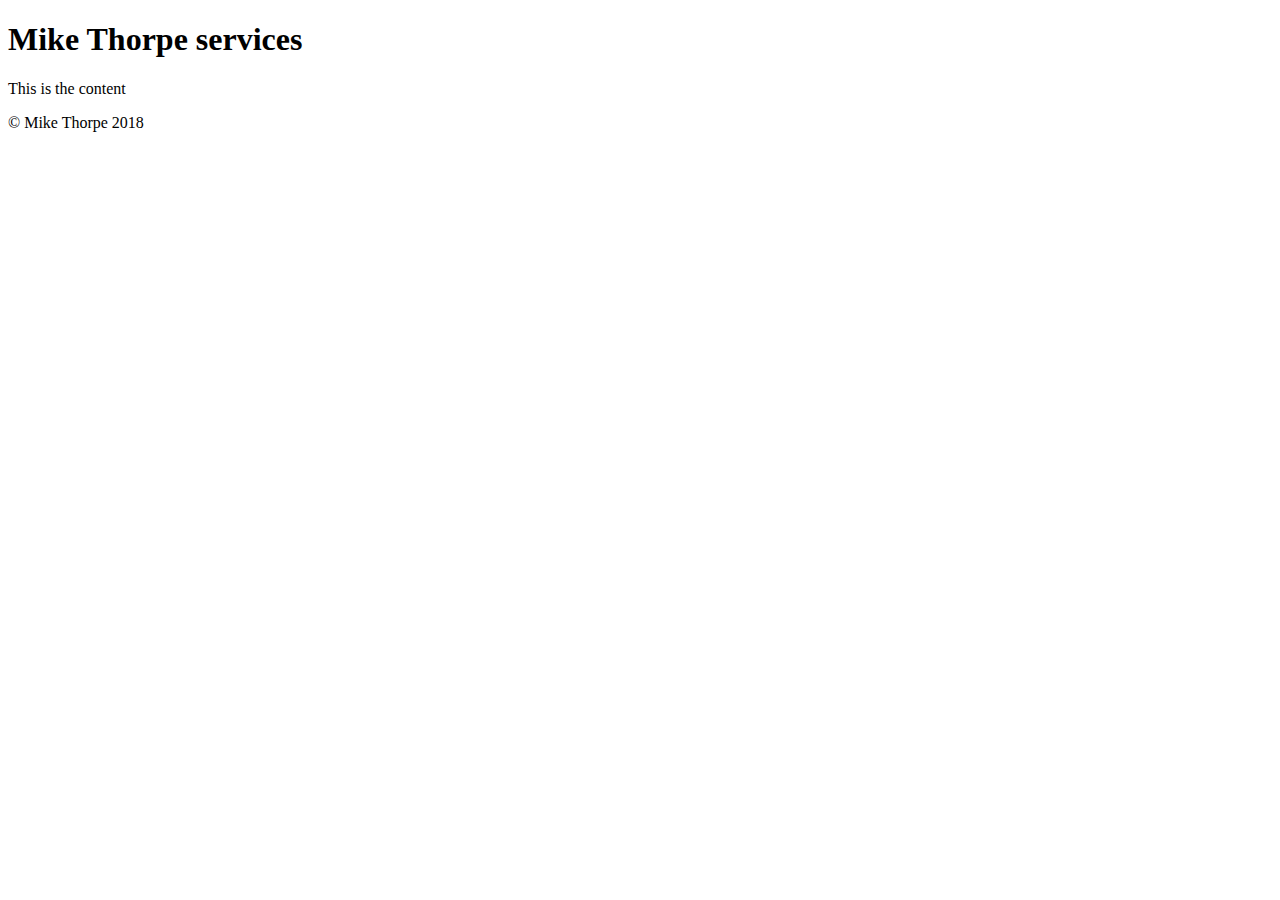
==== index.html @ d158b600 "Created index page" ====
<!DOCTYPE html>
<html>

<head>
  <title> Mike Thorpe </title>
  <meta char="UTF-8" />

</head>

<header>
  <h1>Mike Thorpe services</h1>
</header>
<body>
  <p>
    This is the content
  </p>
</body>
<footer>
  <p>
    &copy Mike Thorpe 2018
  </p>
</footer>

</html>
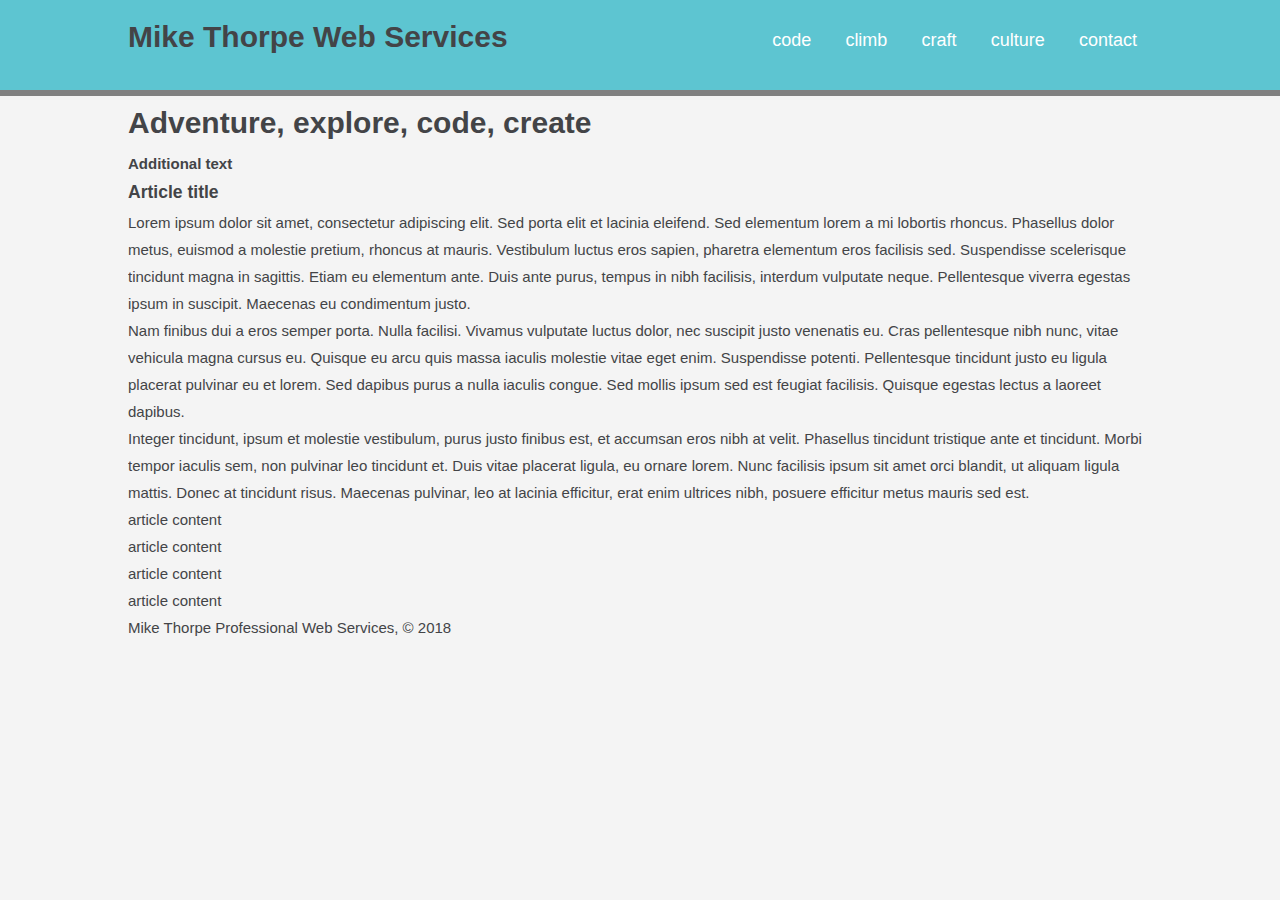
==== commit 66a07093: "Added HTML5 Semantic elements. Added styles for header bar with navigation bar and branding" ====
--- a/index.html
+++ b/index.html
@@ -1,24 +1,101 @@
 <!DOCTYPE html>
-<html>
+
+<!--
+    Mike Thorpe 17-06-2018
+    We use HTML5 sematic elements for this page:
+    <header>, <nav>, <section>, <article>, <footer>
+    See https://www.w3schools.com/html/html5_semantic_elements.asp
+    for more details
+
+    Try to use only classes, html elements to specify CSS selectors if possible.
+    This allows you to override them with ids if you're forced to make changes
+    in a rush or for some part of the site that is unique.
+-->
+
+<html lang="en" dir="ltr">
 
 <head>
-  <title> Mike Thorpe </title>
-  <meta char="UTF-8" />
-
+  <meta charset="utf-8">
+  <!-- Ensure that the width of the page is the width of the display device-->
+  <meta name="viewport" content="width=device-width">
+  <link rel="stylesheet" href="./css/styles.css" type="text/css">
+  <title>Mike Thorpe | Home </title>
 </head>
 
-<header>
-  <h1>Mike Thorpe services</h1>
-</header>
 <body>
-  <p>
-    This is the content
-  </p>
+
+  <!-- Things that appears at the top of the page -->
+  <header>
+
+    <div class="container">
+      <div class="branding">
+        <h1><span class="style-mt">Mike Thorpe</span> Web Services</h1>
+      </div>
+
+
+      <!-- nav bar items  go here within the header-->
+      <!-- There's debate about whether or not they should be included in a
+      list...going with the list for now as it's common place-->
+      <nav>
+        <ul>
+          <li><a href="./pages/coding.html">code</a></li>
+          <li><a href="./pages/climbing.html">climb</a></li>
+          <li><a href="./pages/bushcraft.html">craft</a></li>
+          <li><a href="./pages/film.html">culture</a></li>
+          <li><a href="./pages/contact.html">contact</a></li>
+        </ul>
+      </nav>
+
+    </div>
+
+  </header>
+
+  <!-- The main section of the site (content) -->
+  <section class="showcase">
+    <div class="container">
+      <h1>Adventure, explore, code, create</h1>
+      <h4>Additional text</h4>
+    </div>
+  </section>
+
+
+  <!-- articles, blog posts etc-->
+  <article class="welcome-content">
+    <div class="container">
+
+      <h3>Article title</h3>
+
+      <p>Lorem ipsum dolor sit amet, consectetur adipiscing elit. Sed porta elit et lacinia eleifend. Sed elementum lorem a mi lobortis rhoncus. Phasellus dolor metus, euismod a molestie pretium, rhoncus at mauris. Vestibulum luctus eros sapien, pharetra
+        elementum eros facilisis sed. Suspendisse scelerisque tincidunt magna in sagittis. Etiam eu elementum ante. Duis ante purus, tempus in nibh facilisis, interdum vulputate neque. Pellentesque viverra egestas ipsum in suscipit. Maecenas eu condimentum
+        justo.
+      </p>
+
+      <p>Nam finibus dui a eros semper porta. Nulla facilisi. Vivamus vulputate luctus dolor, nec suscipit justo venenatis eu. Cras pellentesque nibh nunc, vitae vehicula magna cursus eu. Quisque eu arcu quis massa iaculis molestie vitae eget enim. Suspendisse
+        potenti. Pellentesque tincidunt justo eu ligula placerat pulvinar eu et lorem. Sed dapibus purus a nulla iaculis congue. Sed mollis ipsum sed est feugiat facilisis. Quisque egestas lectus a laoreet dapibus.</p>
+
+      <p>Integer tincidunt, ipsum et molestie vestibulum, purus justo finibus est, et accumsan eros nibh at velit. Phasellus tincidunt tristique ante et tincidunt. Morbi tempor iaculis sem, non pulvinar leo tincidunt et. Duis vitae placerat ligula, eu ornare
+        lorem. Nunc facilisis ipsum sit amet orci blandit, ut aliquam ligula mattis. Donec at tincidunt risus. Maecenas pulvinar, leo at lacinia efficitur, erat enim ultrices nibh, posuere efficitur metus mauris sed est.</p>
+
+      <ul>
+        <li>article content</li>
+        <li>article content</li>
+        <li>article content</li>
+        <li>article content</li>
+      </ul>
+
+    </div>
+
+  </article>
+
+
+  <!-- Things that appear at the bottom of the page - i.e. a footer bar -->
+  <footer>
+    <!-- some footer bar content -->
+    <div class="container">
+      <p>Mike Thorpe Professional Web Services, &copy; 2018</p>
+    </div>
+  </footer>
+
 </body>
-<footer>
-  <p>
-    &copy Mike Thorpe 2018
-  </p>
-</footer>
 
 </html>
--- a/css/styles.css
+++ b/css/styles.css
@@ -0,0 +1,121 @@
+/*
+Mike Thorpe 17-06-2018
+*/
+
+
+
+
+/*
+global rules--------------------------------------------------------------------
+*/
+
+/*
+apply no margin and padding to all elements
+*/
+* {
+margin: 0;
+padding: 0;
+}
+
+body {
+  font-family: futura, helvetica, sans-serif;
+  font-size: 15px;
+  line-height: 1.8;
+  /* light grey - makes reading easier on the eyes */
+  background-color: #f4f4f4;
+
+  color: #434447;
+
+
+}
+
+.container {
+
+  /* Width of the container is 80% of the parent */
+  width: 80%;
+  /* prevent content overflowing out of div container */
+  overflow: hidden;
+
+  /* sets margin to be equal on both sides - centres the container in its'
+  parent*/
+  margin: auto;
+
+}
+
+/*
+local rules---------------------------------------------------------------------
+
+/*
+  Center notes:
+  * For block elements - set their margin to auto
+  * For inline and inline block elements, set text-align to center in
+    their parent
+*/
+
+
+/*
+ header rules
+ */
+
+ header {
+
+   background-color: #5DC5D1;
+
+   /*border properties*/
+   border-bottom: solid;
+   border-width: 6px;
+   border-bottom-color: grey;
+
+   padding-top: 10px;
+   /* prevent header shrinking below content height when browser resized */
+   min-height: 80px;
+   overflow: auto;
+ }
+
+header .branding {
+  display: inline-block;
+  float: left;
+}
+
+header h1 {
+  text-align: center;
+}
+
+header .style-mt {
+  font-weight: bold;
+}
+
+header nav {
+  display: inline-block;
+  /*margin: 0px 80px 0 80px; */
+  float: right;
+  margin-top: 14px;
+
+}
+
+
+header ul {
+  text-align: center;
+}
+
+header li {
+  padding-left: 15px;
+  padding-right: 15px;
+  display: inline-block;
+  font-size: 18px;
+  /*padding: 3px 3px 3px 3px;*/
+
+
+}
+
+
+header a {
+  /* remove all decoration (underlines) from text */
+  text-decoration: none;
+  color: white;
+}
+
+/* hover effects for links in header */
+header a:hover {
+  color: #e06d08;
+}
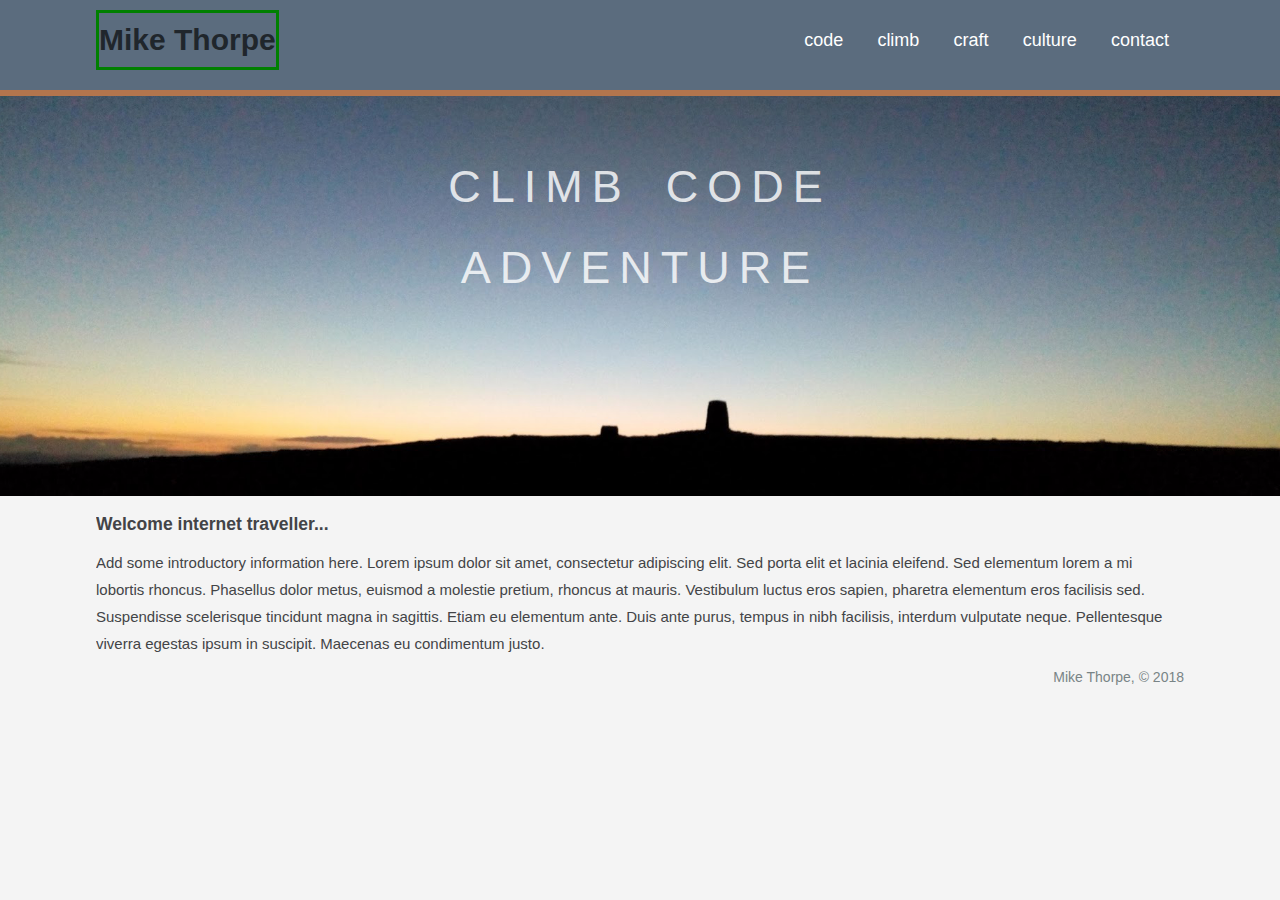
==== commit b8024d70: "Additional homepage styling, showcase and footer" ====
--- a/index.html
+++ b/index.html
@@ -19,7 +19,7 @@
   <!-- Ensure that the width of the page is the width of the display device-->
   <meta name="viewport" content="width=device-width">
   <link rel="stylesheet" href="./css/styles.css" type="text/css">
-  <title>Mike Thorpe | Home </title>
+  <title>Mike Thorpe | Home</title>
 </head>
 
 <body>
@@ -29,7 +29,7 @@
 
     <div class="container">
       <div class="branding">
-        <h1><span class="style-mt">Mike Thorpe</span> Web Services</h1>
+        <h1><span class="style-mt">Mike Thorpe</span></h1>
       </div>
 
 
@@ -53,8 +53,10 @@
   <!-- The main section of the site (content) -->
   <section class="showcase">
     <div class="container">
-      <h1>Adventure, explore, code, create</h1>
-      <h4>Additional text</h4>
+      <div class="textoverlay">
+        <p>climb code</p>
+        <p>adventure</p>
+      </div>
     </div>
   </section>
 
@@ -63,27 +65,19 @@
   <article class="welcome-content">
     <div class="container">
 
-      <h3>Article title</h3>
+      <h3>Welcome internet traveller...</h3>
 
-      <p>Lorem ipsum dolor sit amet, consectetur adipiscing elit. Sed porta elit et lacinia eleifend. Sed elementum lorem a mi lobortis rhoncus. Phasellus dolor metus, euismod a molestie pretium, rhoncus at mauris. Vestibulum luctus eros sapien, pharetra
+      <p>
+        Add some introductory information here.
+        Lorem ipsum dolor sit amet, consectetur adipiscing elit. Sed porta elit et lacinia eleifend. Sed elementum lorem a mi lobortis rhoncus. Phasellus dolor metus, euismod a molestie pretium, rhoncus at mauris. Vestibulum luctus eros sapien, pharetra
         elementum eros facilisis sed. Suspendisse scelerisque tincidunt magna in sagittis. Etiam eu elementum ante. Duis ante purus, tempus in nibh facilisis, interdum vulputate neque. Pellentesque viverra egestas ipsum in suscipit. Maecenas eu condimentum
         justo.
       </p>
 
-      <p>Nam finibus dui a eros semper porta. Nulla facilisi. Vivamus vulputate luctus dolor, nec suscipit justo venenatis eu. Cras pellentesque nibh nunc, vitae vehicula magna cursus eu. Quisque eu arcu quis massa iaculis molestie vitae eget enim. Suspendisse
-        potenti. Pellentesque tincidunt justo eu ligula placerat pulvinar eu et lorem. Sed dapibus purus a nulla iaculis congue. Sed mollis ipsum sed est feugiat facilisis. Quisque egestas lectus a laoreet dapibus.</p>
-
-      <p>Integer tincidunt, ipsum et molestie vestibulum, purus justo finibus est, et accumsan eros nibh at velit. Phasellus tincidunt tristique ante et tincidunt. Morbi tempor iaculis sem, non pulvinar leo tincidunt et. Duis vitae placerat ligula, eu ornare
-        lorem. Nunc facilisis ipsum sit amet orci blandit, ut aliquam ligula mattis. Donec at tincidunt risus. Maecenas pulvinar, leo at lacinia efficitur, erat enim ultrices nibh, posuere efficitur metus mauris sed est.</p>
-
-      <ul>
-        <li>article content</li>
-        <li>article content</li>
-        <li>article content</li>
-        <li>article content</li>
-      </ul>
 
     </div>
+
+
 
   </article>
 
@@ -92,7 +86,7 @@
   <footer>
     <!-- some footer bar content -->
     <div class="container">
-      <p>Mike Thorpe Professional Web Services, &copy; 2018</p>
+      <p>Mike Thorpe, &copy; 2018</p>
     </div>
   </footer>
 
--- a/css/styles.css
+++ b/css/styles.css
@@ -32,7 +32,7 @@
 .container {
 
   /* Width of the container is 80% of the parent */
-  width: 80%;
+  width: 85%;
   /* prevent content overflowing out of div container */
   overflow: hidden;
 
@@ -59,12 +59,12 @@
 
  header {
 
-   background-color: #5DC5D1;
+   background-color: #5B6C7E;
 
    /*border properties*/
    border-bottom: solid;
    border-width: 6px;
-   border-bottom-color: grey;
+   border-bottom-color: #b3754d;
 
    padding-top: 10px;
    /* prevent header shrinking below content height when browser resized */
@@ -75,10 +75,12 @@
 header .branding {
   display: inline-block;
   float: left;
+  border: solid green;
 }
 
 header h1 {
   text-align: center;
+  color: #20262c;
 }
 
 header .style-mt {
@@ -87,7 +89,7 @@
 
 header nav {
   display: inline-block;
-  /*margin: 0px 80px 0 80px; */
+  font-weight: 400;
   float: right;
   margin-top: 14px;
 
@@ -117,5 +119,57 @@
 
 /* hover effects for links in header */
 header a:hover {
-  color: #e06d08;
+  color: #b3754d;
 }
+
+/* showcase section rules */
+.showcase {
+  background-image: url("../images/lammermuir_2.jpg");
+  background-repeat: no-repeat;
+  background-size: cover;
+
+  width: 100%;
+  min-height: 400px;
+
+}
+
+.showcase .container {
+  position: relative;
+  top: 50px;
+}
+
+.showcase .container .textoverlay {
+  font-size: 45px;
+  font-weight: 500;
+  color: white;
+  text-transform: uppercase;
+  text-align: center;
+  word-spacing: 0.3em;
+  letter-spacing: 0.2em;
+  opacity: 0.8;
+}
+
+/* main article rules */
+article {
+margin-top: 13px;
+
+}
+
+article p {
+  padding-top: 8px;
+  padding-bottom: 8px;
+
+}
+
+/* footer rules */
+
+footer {
+  font-size: 14px;
+}
+
+footer .container {
+  text-align: right;
+}
+footer .container p {
+  color: #798486;
+}
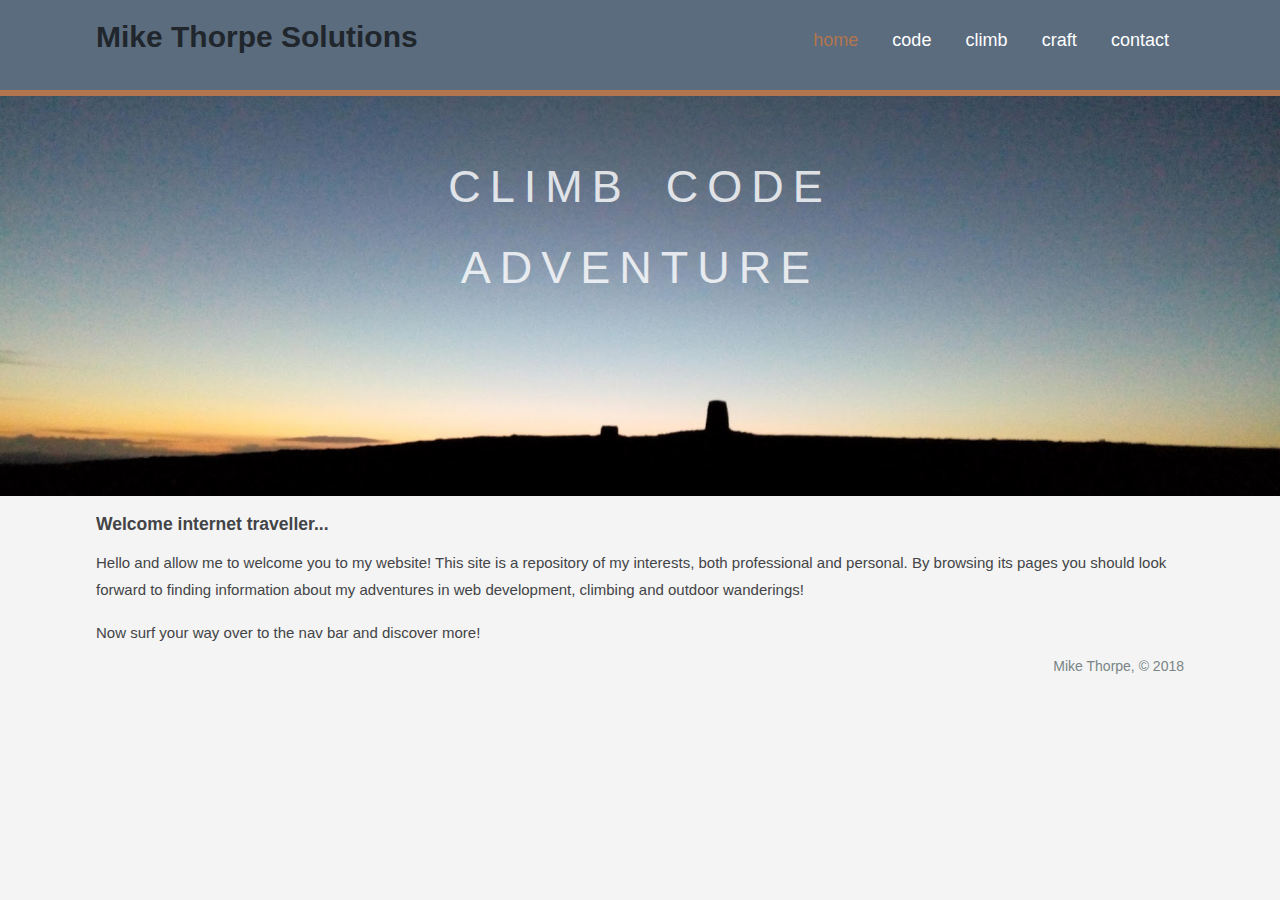
==== commit 4c264bfa: "Created text content" ====
--- a/index.html
+++ b/index.html
@@ -19,7 +19,7 @@
   <!-- Ensure that the width of the page is the width of the display device-->
   <meta name="viewport" content="width=device-width">
   <link rel="stylesheet" href="./css/styles.css" type="text/css">
-  <title>Mike Thorpe | Home</title>
+  <title>Mike Thorpe Solutions | Home</title>
 </head>
 
 <body>
@@ -29,7 +29,7 @@
 
     <div class="container">
       <div class="branding">
-        <h1><span class="style-mt">Mike Thorpe</span></h1>
+        <h1>Mike Thorpe Solutions</h1>
       </div>
 
 
@@ -38,11 +38,11 @@
       list...going with the list for now as it's common place-->
       <nav>
         <ul>
-          <li><a href="./pages/coding.html">code</a></li>
-          <li><a href="./pages/climbing.html">climb</a></li>
-          <li><a href="./pages/bushcraft.html">craft</a></li>
-          <li><a href="./pages/film.html">culture</a></li>
-          <li><a href="./pages/contact.html">contact</a></li>
+          <li><a class="current-page" href="./index.html">home</a></li>
+          <li><a href="./coding.html">code</a></li>
+          <li><a href="./climb.html">climb</a></li>
+          <li><a href="./bushcraft.html">craft</a></li>
+          <li><a href="./contact.html">contact</a></li>
         </ul>
       </nav>
 
@@ -50,14 +50,15 @@
 
   </header>
 
-  <!-- The main section of the site (content) -->
-  <section class="showcase">
-    <div class="container">
-      <div class="textoverlay">
-        <p>climb code</p>
-        <p>adventure</p>
-      </div>
+  <!-- The main section of the site (content)  -->
+  <section class="showcase" id="homeshowcase">
+      <div class="container">
+        <div class="textoverlay">
+          <p>climb code</p>
+          <p>adventure</p>
+        </div>
     </div>
+
   </section>
 
 
@@ -66,18 +67,16 @@
     <div class="container">
 
       <h3>Welcome internet traveller...</h3>
-
       <p>
-        Add some introductory information here.
-        Lorem ipsum dolor sit amet, consectetur adipiscing elit. Sed porta elit et lacinia eleifend. Sed elementum lorem a mi lobortis rhoncus. Phasellus dolor metus, euismod a molestie pretium, rhoncus at mauris. Vestibulum luctus eros sapien, pharetra
-        elementum eros facilisis sed. Suspendisse scelerisque tincidunt magna in sagittis. Etiam eu elementum ante. Duis ante purus, tempus in nibh facilisis, interdum vulputate neque. Pellentesque viverra egestas ipsum in suscipit. Maecenas eu condimentum
-        justo.
+        Hello and allow me to welcome you to my website!
+        This site is a repository of my interests, both professional and personal.
+        By browsing its pages you should look forward to finding information about
+        my adventures in web development, climbing and outdoor wanderings!
       </p>
-
-
+      <p>
+        Now surf your way over to the nav bar and discover more!
+      </p>
     </div>
-
-
 
   </article>
 
--- a/css/styles.css
+++ b/css/styles.css
@@ -1,9 +1,6 @@
 /*
 Mike Thorpe 17-06-2018
 */
-
-
-
 
 /*
 global rules--------------------------------------------------------------------
@@ -75,7 +72,6 @@
 header .branding {
   display: inline-block;
   float: left;
-  border: solid green;
 }
 
 header h1 {
@@ -111,20 +107,22 @@
 }
 
 
-header a {
-  /* remove all decoration (underlines) from text */
+header nav a {
   text-decoration: none;
   color: white;
 }
 
 /* hover effects for links in header */
-header a:hover {
+header nav a:hover {
   color: #b3754d;
 }
 
+header .current-page {
+  color: #b3754d;
+}
 /* showcase section rules */
 .showcase {
-  background-image: url("../images/lammermuir_2.jpg");
+
   background-repeat: no-repeat;
   background-size: cover;
 
@@ -132,6 +130,8 @@
   min-height: 400px;
 
 }
+
+
 
 .showcase .container {
   position: relative;
@@ -149,6 +149,40 @@
   opacity: 0.8;
 }
 
+/* showcase backgrounds and properties - id dependent, unique to .html page */
+#homeshowcase {
+  background-image: url("../images/lammermuir.jpg");
+}
+
+#codeshowcase {
+  background-image: url("../images/code.jpg");
+}
+
+#climbshowcase {
+  background-image: url("../images/mountain.jpg");
+}
+
+#craftshowcase {
+  background-image: url("../images/fire.jpg");
+}
+
+#light-my-fire {
+  color: #e45e1b;
+}
+
+#contactshowcase {
+  background-image: url("../images/caterpillar_bivvy.jpg");
+  color: green;
+}
+
+#contactshowcase p {
+  color: #e45e1b;
+}
+
+#contact-tagline {
+  font-size: 23px;
+}
+
 /* main article rules */
 article {
 margin-top: 13px;
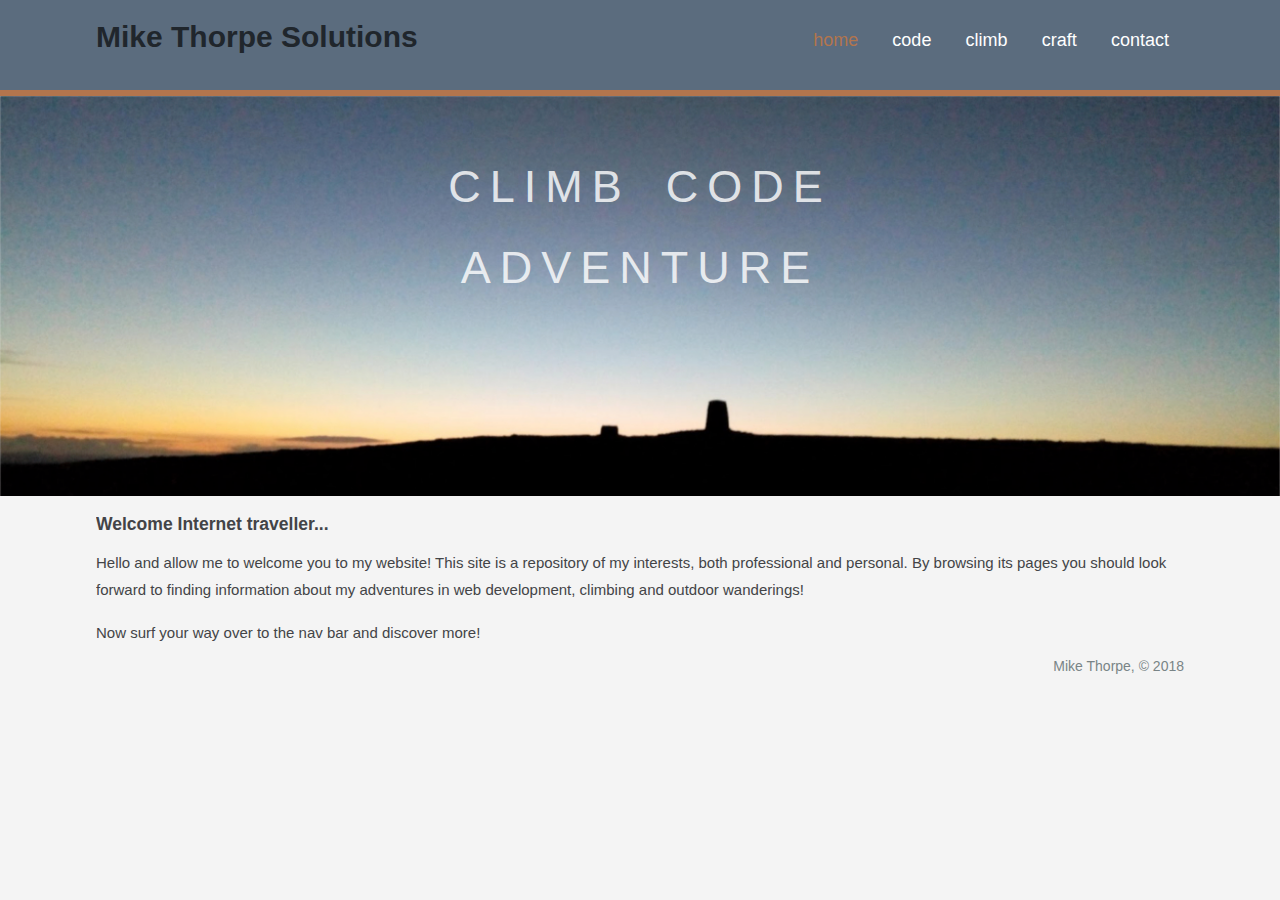
==== commit ea5b4090: "Fixed typos" ====
--- a/index.html
+++ b/index.html
@@ -66,7 +66,7 @@
   <article class="welcome-content">
     <div class="container">
 
-      <h3>Welcome internet traveller...</h3>
+      <h3>Welcome Internet traveller...</h3>
       <p>
         Hello and allow me to welcome you to my website!
         This site is a repository of my interests, both professional and personal.
--- a/css/styles.css
+++ b/css/styles.css
@@ -166,17 +166,24 @@
   background-image: url("../images/fire.jpg");
 }
 
-#light-my-fire {
-  color: #e45e1b;
+#cook-carve{
+  color: white;
+}
+
+#light-my {
+  color: #ff9900;
+}
+
+#fire {
+  color: red;
 }
 
 #contactshowcase {
   background-image: url("../images/caterpillar_bivvy.jpg");
-  color: green;
 }
 
 #contactshowcase p {
-  color: #e45e1b;
+  color: #ff6600;
 }
 
 #contact-tagline {
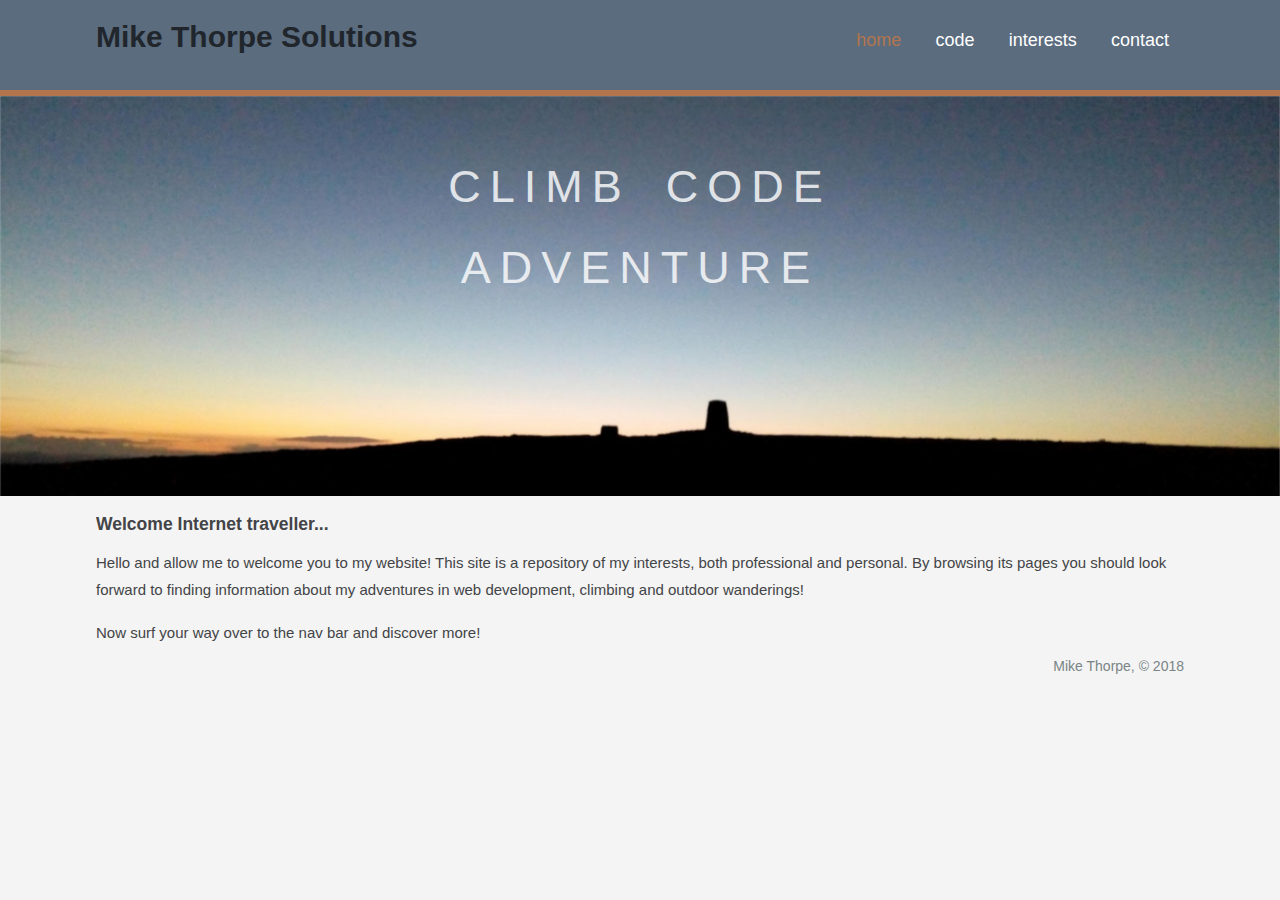
==== commit f02efd0d: "Refactored climb and craft into interests page" ====
--- a/index.html
+++ b/index.html
@@ -11,7 +11,6 @@
     This allows you to override them with ids if you're forced to make changes
     in a rush or for some part of the site that is unique.
 -->
-
 <html lang="en" dir="ltr">
 
 <head>
@@ -40,8 +39,7 @@
         <ul>
           <li><a class="current-page" href="./index.html">home</a></li>
           <li><a href="./coding.html">code</a></li>
-          <li><a href="./climb.html">climb</a></li>
-          <li><a href="./bushcraft.html">craft</a></li>
+          <li><a href="./interests.html">interests</a></li>
           <li><a href="./contact.html">contact</a></li>
         </ul>
       </nav>
--- a/css/styles.css
+++ b/css/styles.css
@@ -202,10 +202,39 @@
 
 }
 
+.post {
+text-align: center;
+}
+
+.post-image {
+  margin: auto;
+  width: 85%;
+  min-width: 150px;
+  height: auto;
+  overflow: hidden;
+}
+
+.post img {
+  width: auto;
+  height: auto;
+  max-height: 250px;
+  max-width: 100%;
+}
+
+.post-content {
+  width: 75%;
+  display: inline;
+  overflow: hidden;
+}
+
 /* footer rules */
 
 footer {
   font-size: 14px;
+  position: relative;
+  bottom: 0;
+  height: 50px;
+  width: 100%;
 }
 
 footer .container {
